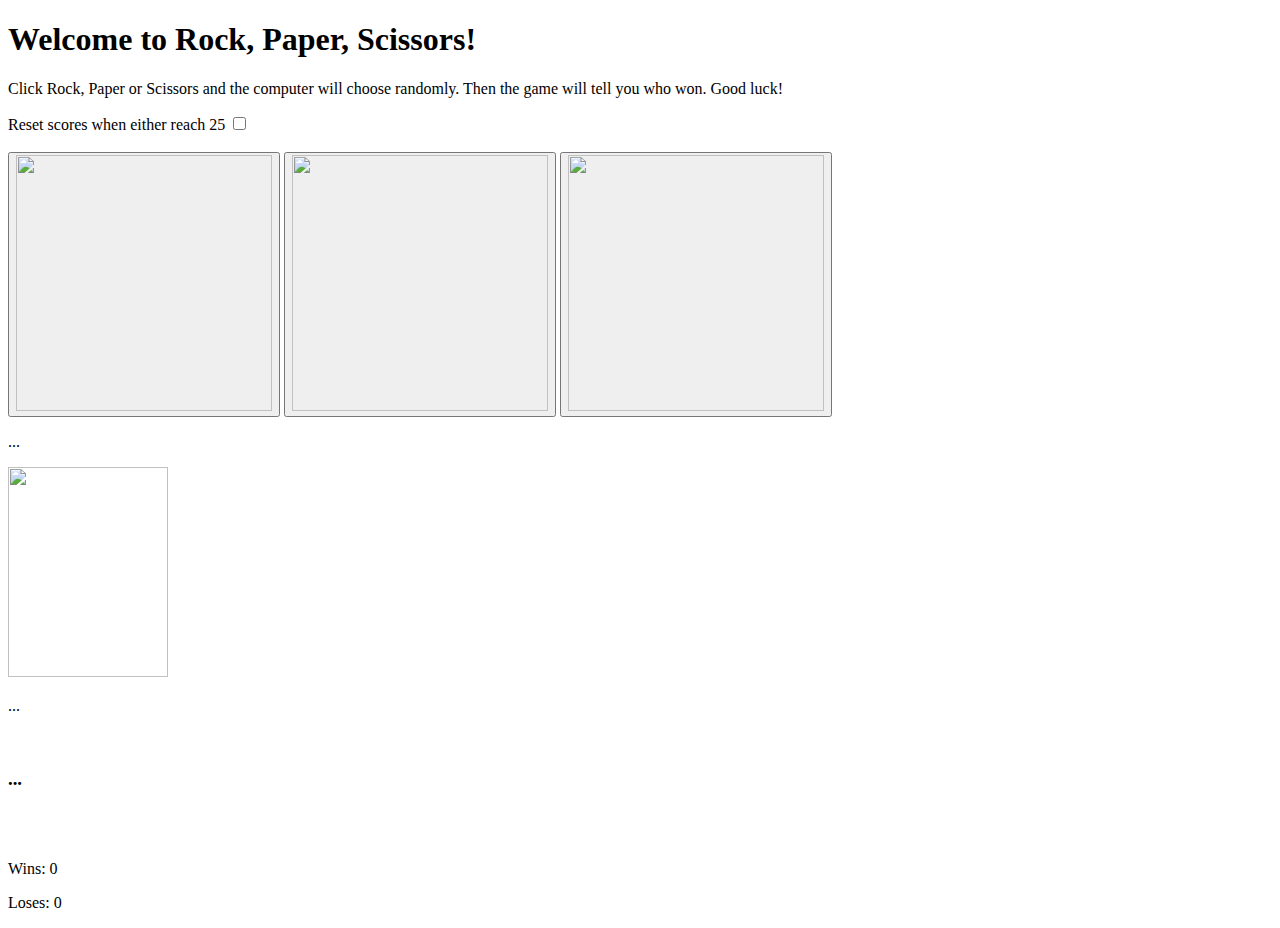
==== rps.html @ a82bca22 "Add files via upload" ====
<!DOCTYPE html>
<html>
    <head>
        <script>
let playerWinCount = 0;
let computerWinCount = 0;
let player = '';
function choseRock() {
    player = 'Rock'
}
function chosePaper() {
    player = 'Paper'
}
function choseScissors() {
    player = 'Scissors'
}
function theAll() {

    let response = '';

    if (player === 'Rock' || player === 'Paper' || player === 'Scissors') {
        console.log('Player: ' + player);
        generateResponse();
        document.getElementById("player").innerHTML = 'Player chose: ' + player;
    } else {
        console.log('Please type Rock, Paper or Scissors.')
        document.getElementById("text").innerHTML = 'Please choose Rock, Paper or Scissors.';

}

    function generateResponse() {
        let randomNum = Math.floor(Math.random() * 3);
        switch (randomNum) {
            case 0:
             response = 'Rock';
             break;
            case 1:
             response = 'Paper';
            break;
            case 2:
             response = 'Scissors';
             break;
            default:
             break;
  }
}
    if(response === 'Rock') {
        document.getElementById("responseImg").src="https://i.imgur.com/p83NPUw.png";
        document.getElementById("responseImg").height="256";
        document.getElementById("responseImg").width="256";
    } else if(response === 'Paper') {
        document.getElementById("responseImg").src="https://i.imgur.com/c6MFeDd.png";
        document.getElementById("responseImg").height="256";
        document.getElementById("responseImg").width="256";
    } else if(response === 'Scissors') {
        document.getElementById("responseImg").src="https://i.imgur.com/h4sgk3c.png";
        document.getElementById("responseImg").height="256";
        document.getElementById("responseImg").width="256";
    } else {
        document.getElementById("responseImg").src="https://i.imgur.com/LsAW815.png";
        document.getElementById("responseImg").height="210";
        document.getElementById("responseImg").width="160";
    }
    document.getElementById("response").innerHTML = 'Computer chose: ' + response;

    console.log('Computer: ' + response);

    if (player === response) {
        document.getElementById('whoWon').innerHTML = 'Tie!';

    } else if (player === 'Rock' && response === 'Paper') {
        console.log('Computer wins!');
        document.getElementById('whoWon').innerHTML = 'Computer wins!';
        computerWinCount++
        document.getElementById('loses').innerHTML = 'Loses: ' + computerWinCount;


    } else if (player === 'Rock' && response === 'Scissors') {
        console.log('Player wins!');
        document.getElementById('whoWon').innerHTML = 'Player wins!';
        playerWinCount++
        document.getElementById('wins').innerHTML = 'Wins: ' + playerWinCount;

    } else if (player === 'Paper' && response === 'Rock') {
        console.log('Player wins!');
        document.getElementById('whoWon').innerHTML = 'Player wins!';
        playerWinCount++
        document.getElementById('wins').innerHTML = 'Wins: ' + playerWinCount;

    } else if (player === 'Paper' && response === 'Scissors') {
        console.log('Computer wins!');
        document.getElementById('whoWon').innerHTML = 'Computer wins!';
        computerWinCount++
        document.getElementById('loses').innerHTML = 'Loses: ' + computerWinCount;

    } else if (player === 'Scissors' && response === 'Rock') {
        console.log('Computer wins!');
        document.getElementById('whoWon').innerHTML = 'Computer wins!';
        computerWinCount++
        document.getElementById('loses').innerHTML = 'Loses: ' + computerWinCount;

    } else if (player === 'Scissors' && response === 'Paper') {
        console.log('Player wins!');
        document.getElementById('whoWon').innerHTML = 'Player wins!';
        playerWinCount++
        document.getElementById('wins').innerHTML = 'Wins: ' + playerWinCount;
        
    } else {
        console.log("This shouldn't happen...");
}

}
        </script>
    </head>
    <body>
        <header>
            <title>Rock, Paper, Scissors</title>
        </header>
        <main>
            <h1>Welcome to Rock, Paper, Scissors!</h1>
            <section>
                <p>
                    Click Rock, Paper or Scissors and the computer will choose randomly. Then the game will tell you who won. Good luck!
                </p>
                <label id="winAt25">Reset scores when either reach 25</label>
                <input type="checkbox" id="winAt25">
                <br>
            </section>
            <div>
                <br>
                <button onclick="choseRock(); theAll()"><img src="https://i.imgur.com/p83NPUw.png" width="256" height="256"/></button>
                <button onclick="chosePaper(); theAll()"><img src="https://i.imgur.com/c6MFeDd.png" width="256" height="256"/></button>
                <button onclick="choseScissors(); theAll()"><img src="https://i.imgur.com/h4sgk3c.png" width="256" height="256"/></button>
            </div>
            <footer>
                <p id="player">...</p>
                <img src="https://i.imgur.com/LsAW815.png" width="160" height="210" id="responseImg"/>
                <p id="response">...</p>
                <br>
                <h3 id="whoWon">...</h3>
                <br>
                <br>
                <p id="wins">Wins: 0</p>
                <p id="loses">Loses: 0</p>
            </footer>
        </main>
    </body>
</html>
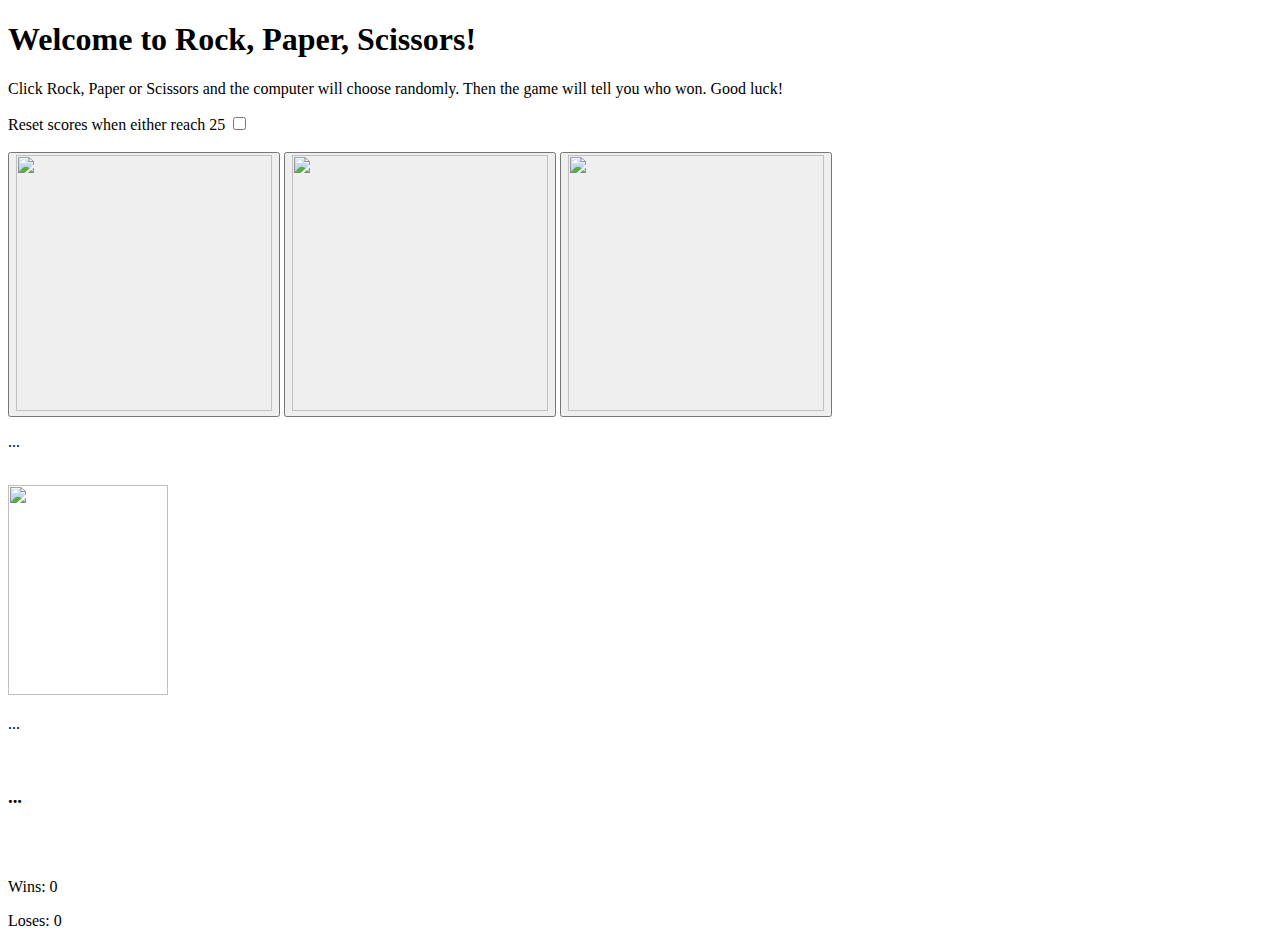
==== commit 579b897a: "Update rps.html" ====
--- a/rps.html
+++ b/rps.html
@@ -2,114 +2,110 @@
 <html>
     <head>
         <script>
-let playerWinCount = 0;
-let computerWinCount = 0;
-let player = '';
-function choseRock() {
-    player = 'Rock'
-}
-function chosePaper() {
-    player = 'Paper'
-}
-function choseScissors() {
-    player = 'Scissors'
-}
-function theAll() {
+            
+            let playerWinCount = 0;
+            let computerWinCount = 0;
+            let player = '';
+            
+            function choseRock() {
+                player = 'Rock'
+            }
+            function chosePaper() {
+                player = 'Paper'
+            }
+            function choseScissors() {
+                player = 'Scissors'
+            }
+            
+            function theAll() {
 
-    let response = '';
+                let response = '';
 
-    if (player === 'Rock' || player === 'Paper' || player === 'Scissors') {
-        console.log('Player: ' + player);
-        generateResponse();
-        document.getElementById("player").innerHTML = 'Player chose: ' + player;
-    } else {
-        console.log('Please type Rock, Paper or Scissors.')
-        document.getElementById("text").innerHTML = 'Please choose Rock, Paper or Scissors.';
+                if (player === 'Rock' || player === 'Paper' || player === 'Scissors') {
+                console.log('Player: ' + player);
+                generateResponse();
+                document.getElementById("player").innerHTML = 'Player chose: ' + player;
+                } else {
+                console.log('Please type Rock, Paper or Scissors.')
+                document.getElementById("text").innerHTML = 'Please choose Rock, Paper or Scissors.';
 
-}
+            }
 
-    function generateResponse() {
-        let randomNum = Math.floor(Math.random() * 3);
-        switch (randomNum) {
-            case 0:
-             response = 'Rock';
-             break;
-            case 1:
-             response = 'Paper';
-            break;
-            case 2:
-             response = 'Scissors';
-             break;
-            default:
-             break;
-  }
-}
-    if(response === 'Rock') {
-        document.getElementById("responseImg").src="https://i.imgur.com/p83NPUw.png";
-        document.getElementById("responseImg").height="256";
-        document.getElementById("responseImg").width="256";
-    } else if(response === 'Paper') {
-        document.getElementById("responseImg").src="https://i.imgur.com/c6MFeDd.png";
-        document.getElementById("responseImg").height="256";
-        document.getElementById("responseImg").width="256";
-    } else if(response === 'Scissors') {
-        document.getElementById("responseImg").src="https://i.imgur.com/h4sgk3c.png";
-        document.getElementById("responseImg").height="256";
-        document.getElementById("responseImg").width="256";
-    } else {
-        document.getElementById("responseImg").src="https://i.imgur.com/LsAW815.png";
-        document.getElementById("responseImg").height="210";
-        document.getElementById("responseImg").width="160";
-    }
-    document.getElementById("response").innerHTML = 'Computer chose: ' + response;
+            function generateResponse() {
+                let randomNum = Math.floor(Math.random() * 3);
+                switch (randomNum) {
+                    case 0:
+                     response = 'Rock';
+                     break;
+                    case 1:
+                     response = 'Paper';
+                    break;
+                    case 2:
+                     response = 'Scissors';
+                     break;
+                    default:
+                     break;
+              }
+            }
+            if(response === 'Rock') {
+                document.getElementById("responseImg").src="https://i.imgur.com/p83NPUw.png";
+                document.getElementById("responseImg").height="256";
+                document.getElementById("responseImg").width="256";
+            } else if(response === 'Paper') {
+                document.getElementById("responseImg").src="https://i.imgur.com/c6MFeDd.png";
+                document.getElementById("responseImg").height="256";
+                document.getElementById("responseImg").width="256";
+            } else if(response === 'Scissors') {
+                document.getElementById("responseImg").src="https://i.imgur.com/h4sgk3c.png";
+                document.getElementById("responseImg").height="256";
+                document.getElementById("responseImg").width="256";
+            } else {
+                document.getElementById("responseImg").src="https://i.imgur.com/LsAW815.png";
+                document.getElementById("responseImg").height="210";
+                document.getElementById("responseImg").width="160";
+            }
+                
+            document.getElementById("response").innerHTML = 'Computer chose: ' + response;
 
-    console.log('Computer: ' + response);
+            console.log('Computer: ' + response);
 
-    if (player === response) {
-        document.getElementById('whoWon').innerHTML = 'Tie!';
+            if (player === response) {
+                document.getElementById('whoWon').innerHTML = 'Tie!';
+            } else if (player === 'Rock' && response === 'Paper') {
+                console.log('Computer wins!');
+                document.getElementById('whoWon').innerHTML = 'Computer wins!';
+                computerWinCount++
+                document.getElementById('loses').innerHTML = 'Loses: ' + computerWinCount;
+            } else if (player === 'Rock' && response === 'Scissors') {
+                console.log('Player wins!');
+                document.getElementById('whoWon').innerHTML = 'Player wins!';
+                playerWinCount++
+                document.getElementById('wins').innerHTML = 'Wins: ' + playerWinCount;
+            } else if (player === 'Paper' && response === 'Rock') {
+                console.log('Player wins!');
+                document.getElementById('whoWon').innerHTML = 'Player wins!';
+                playerWinCount++
+                document.getElementById('wins').innerHTML = 'Wins: ' + playerWinCount;
+            } else if (player === 'Paper' && response === 'Scissors') {
+                console.log('Computer wins!');
+                document.getElementById('whoWon').innerHTML = 'Computer wins!';
+                computerWinCount++
+                document.getElementById('loses').innerHTML = 'Loses: ' + computerWinCount;
+            } else if (player === 'Scissors' && response === 'Rock') {
+                console.log('Computer wins!');
+                document.getElementById('whoWon').innerHTML = 'Computer wins!';
+                computerWinCount++
+                document.getElementById('loses').innerHTML = 'Loses: ' + computerWinCount;
+            } else if (player === 'Scissors' && response === 'Paper') {
+                console.log('Player wins!');
+                document.getElementById('whoWon').innerHTML = 'Player wins!';
+                playerWinCount++
+                document.getElementById('wins').innerHTML = 'Wins: ' + playerWinCount;
+            } else {
+                console.log("This shouldn't happen...");
+            }
 
-    } else if (player === 'Rock' && response === 'Paper') {
-        console.log('Computer wins!');
-        document.getElementById('whoWon').innerHTML = 'Computer wins!';
-        computerWinCount++
-        document.getElementById('loses').innerHTML = 'Loses: ' + computerWinCount;
-
-
-    } else if (player === 'Rock' && response === 'Scissors') {
-        console.log('Player wins!');
-        document.getElementById('whoWon').innerHTML = 'Player wins!';
-        playerWinCount++
-        document.getElementById('wins').innerHTML = 'Wins: ' + playerWinCount;
-
-    } else if (player === 'Paper' && response === 'Rock') {
-        console.log('Player wins!');
-        document.getElementById('whoWon').innerHTML = 'Player wins!';
-        playerWinCount++
-        document.getElementById('wins').innerHTML = 'Wins: ' + playerWinCount;
-
-    } else if (player === 'Paper' && response === 'Scissors') {
-        console.log('Computer wins!');
-        document.getElementById('whoWon').innerHTML = 'Computer wins!';
-        computerWinCount++
-        document.getElementById('loses').innerHTML = 'Loses: ' + computerWinCount;
-
-    } else if (player === 'Scissors' && response === 'Rock') {
-        console.log('Computer wins!');
-        document.getElementById('whoWon').innerHTML = 'Computer wins!';
-        computerWinCount++
-        document.getElementById('loses').innerHTML = 'Loses: ' + computerWinCount;
-
-    } else if (player === 'Scissors' && response === 'Paper') {
-        console.log('Player wins!');
-        document.getElementById('whoWon').innerHTML = 'Player wins!';
-        playerWinCount++
-        document.getElementById('wins').innerHTML = 'Wins: ' + playerWinCount;
-        
-    } else {
-        console.log("This shouldn't happen...");
-}
-
-}
+        }
         </script>
     </head>
     <body>
@@ -124,7 +120,6 @@
                 </p>
                 <label id="winAt25">Reset scores when either reach 25</label>
                 <input type="checkbox" id="winAt25">
-                <br>
             </section>
             <div>
                 <br>
@@ -134,6 +129,7 @@
             </div>
             <footer>
                 <p id="player">...</p>
+                <br>
                 <img src="https://i.imgur.com/LsAW815.png" width="160" height="210" id="responseImg"/>
                 <p id="response">...</p>
                 <br>
@@ -145,4 +141,4 @@
             </footer>
         </main>
     </body>
-</html>+</html>
